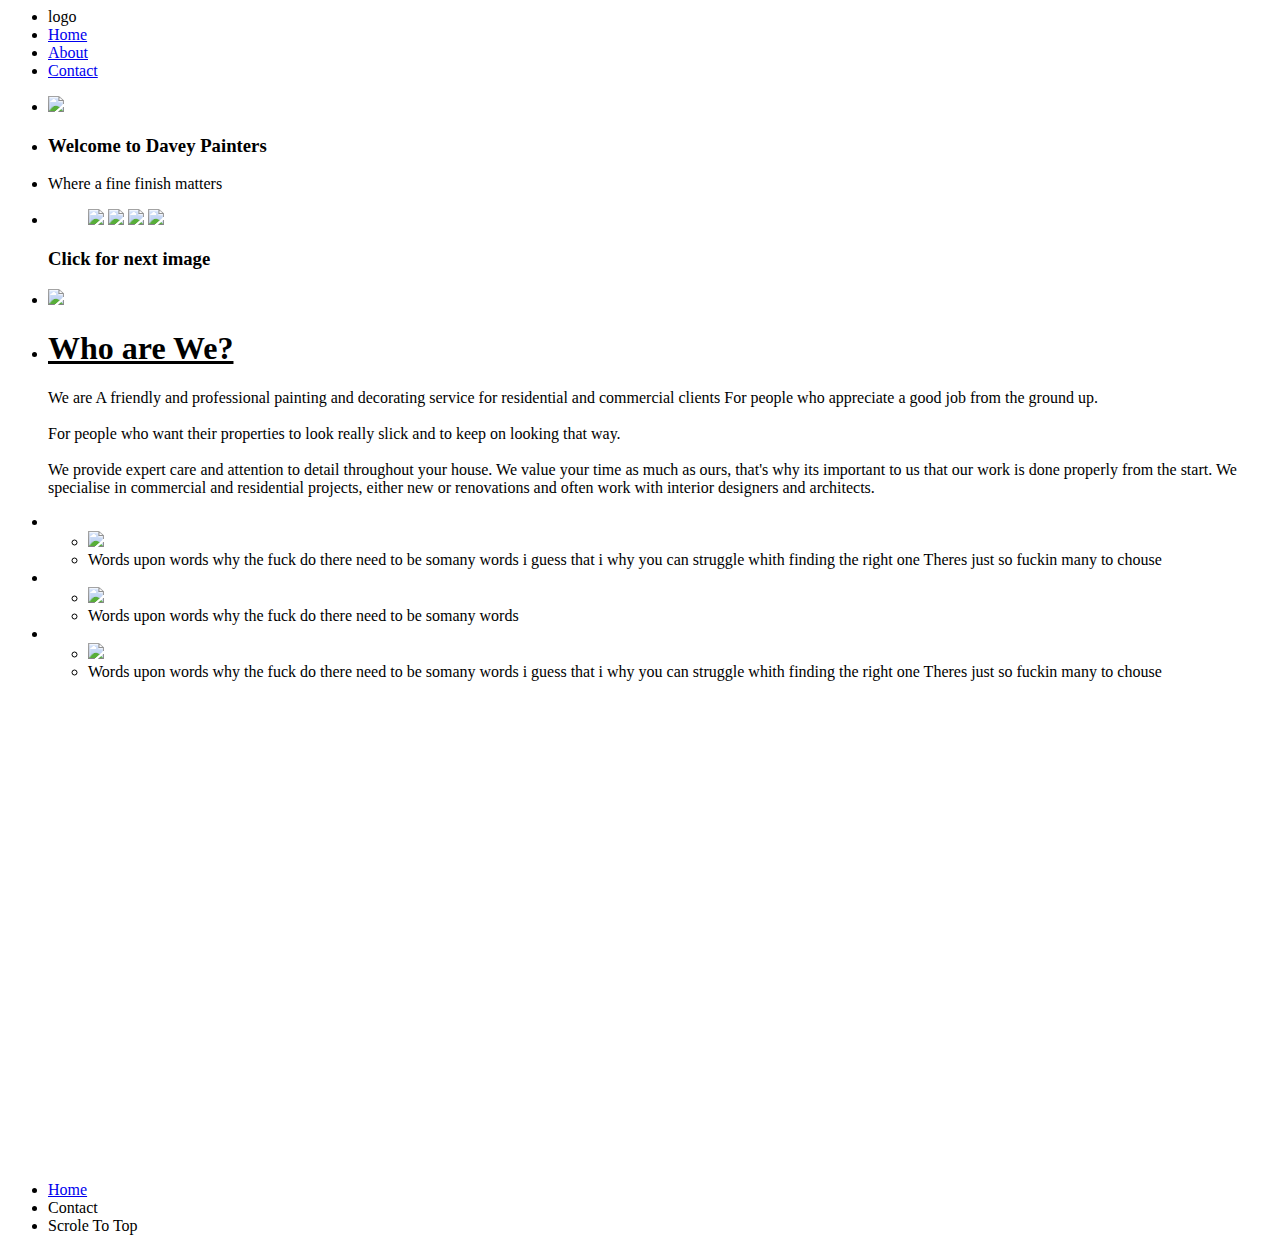
==== index.html @ dcca8651 "Update and rename test3.html to index.html" ====
<html>
<html lang="en">

</html>

<head>
    <meta name="viewport" content="width=device-width, initial-scale=1">
    <meta charset="utf-8">
    <link href="test3.css" type="text/css" rel="stylesheet">


</head>
<!--    -->

<body>
    <div class="every">
        <div class="nav_bar">
            <headder>
                <ul id='nav' class="navigation">
                    <li>
                        <div class="logo">logo</div>
                    </li>
                    <li>
                        <a id="n" class='nav_a' href="test3.html">Home</a>
                    </li>
                    <li>
                        <a id=" n" class='nav_a' href="#">About</a>
                    </li>
                    <li>
                        <a id="n" class='nav_a' href="#">Contact</a>
                    </li>
                </ul>

            </headder>
        </div>
        <div class="main_content">
            <section>
                <ul class="content1_1">
                    <li><img class=img1 src="\IMG\banner 2_4.png"></li>
                    <li>
                        <h3>Welcome to Davey Painters</h3>
                    </li>
                    <li>
                        <a>Where a fine finish matters</a>
                    </li>
                    <li>
                        <div id="slider" onclick=nextimg(100)>
                            <div class="content-overlay"></div>

                            <figure class="fig">

                                <img id="slide_img" src="/IMG/wide_img_3.png">

                                <img id="slide_img" src="/IMG/wide_img2.png">

                                <img id="slide_img" src="/IMG/wide_img3.png">

                                <img id="slide_img" src="/IMG/wide_img4.png">
                            </figure>
                            <div class="content-details fadeIn-bottom">
                                <h3 class="content-title">Click for next image</h3>

                            </div>

                    </li>
                </ul>
                <ul class="content2">
                    <li><img class=c2img1 src="/IMG/house_img_1.png"></li>
                    <li><a>
                            <h1><u>Who are We?</u></h1>
                            We are A friendly and professional painting and decorating service for residential and
                            commercial
                            clients For people who appreciate a good job from the ground up.<br><br>
                            For people who want their properties to look really slick and to keep on looking that
                            way.<br><br>
                            We provide expert care and attention to detail throughout your house. We value your time as
                            much as ours, that's why its important to us that our work is done properly from the start.
                            We specialise in commercial and residential projects, either new or renovations and often
                            work with interior designers and architects.
                        </a></li>
                </ul>

                <ul class="content3">
                    <li>

                        <ul class="c3_1">
                            <li><img class=c3img1 src="/IMG/house_img_2.png"></li>
                            <li class="c3_Words"><a>Words upon words why the fuck
                                    do there need to be somany words i guess that i why you can
                                    struggle whith finding the right one Theres just so fuckin many to chouse</a></li>

                        </ul>


                    </li>
                    <li>

                        <ul class="c3_2">
                            <li><img class=c3img1 src="/IMG/house_img_2.png"></li>
                            <li class="c3_Words"><a>Words upon words why the fuck
                                    do there need to be somany words</a>
                            </li>
                        </ul>

                    </li>
                    <li>

                        <ul class="c3_3">
                            <li><img class=c3img1 src="/IMG/house_img_2.png"></li>
                            <li class="c3_Words"><a>Words upon words why the fuck
                                    do there need to be somany words i guess that i why you can
                                    struggle whith finding the right one Theres just so fuckin many to chouse</a></li>

                        </ul>
                    </li>

                </ul>
            </section>
        </div>

        <br><br><br><br><br><br><br><br><br><br><br><br><br><br><br><br><br><br><br><br><br><br><br><br><br><br>
        <footer>
            <ul class="foot">
                <li><a href="test3.html">Home</a></li>
                <li><a>Contact</a></li>
                <li><a class="top_page">Scrole To Top</a></li>
            </ul>
        </footer>

        </p>
    </div>
    <script type="text/javascript" src="test_3.js"></script>
</body>
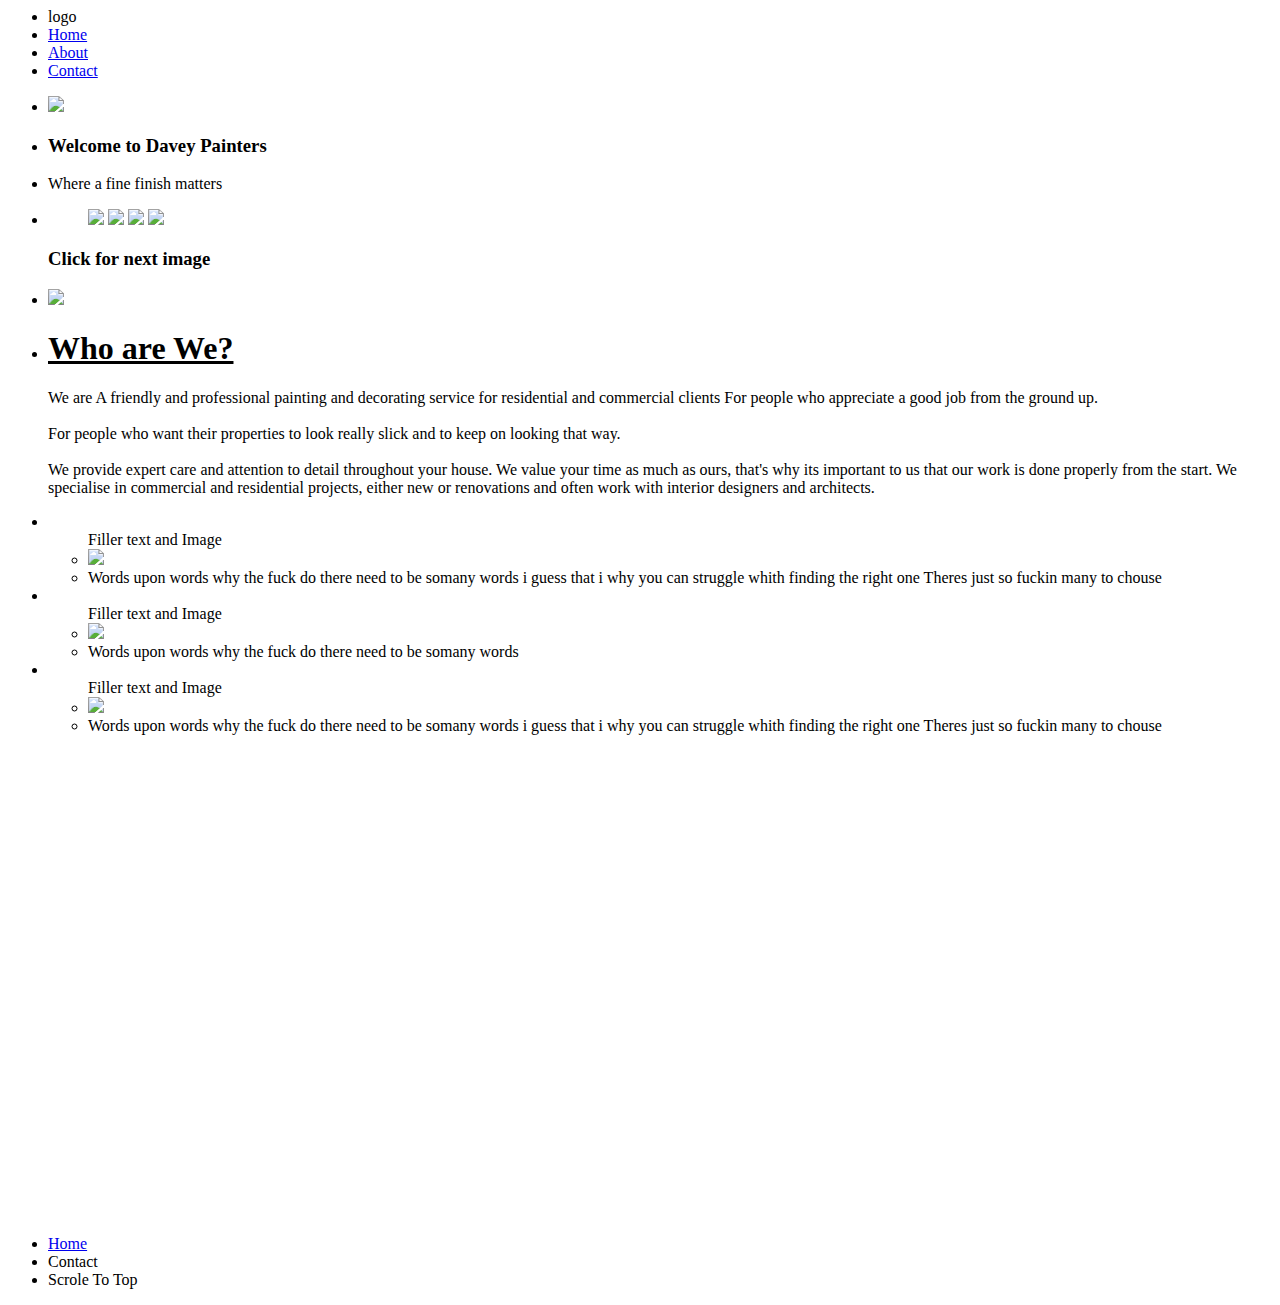
==== commit 323506d7: "Update index.html" ====
--- a/index.html
+++ b/index.html
@@ -36,7 +36,7 @@
         <div class="main_content">
             <section>
                 <ul class="content1_1">
-                    <li><img class=img1 src="\IMG\banner 2_4.png"></li>
+                    <li><img class=img1 src="IMG/banner 2_4.png"></li>
                     <li>
                         <h3>Welcome to Davey Painters</h3>
                     </li>
@@ -49,13 +49,13 @@
 
                             <figure class="fig">
 
-                                <img id="slide_img" src="/IMG/wide_img_3.png">
+                                <img id="slide_img" src="IMG/wide_img_3.png">
 
-                                <img id="slide_img" src="/IMG/wide_img2.png">
+                                <img id="slide_img" src="IMG/wide_img2.png">
 
-                                <img id="slide_img" src="/IMG/wide_img3.png">
+                                <img id="slide_img" src="IMG/wide_img3.png">
 
-                                <img id="slide_img" src="/IMG/wide_img4.png">
+                                <img id="slide_img" src="IMG/wide_img4.png">
                             </figure>
                             <div class="content-details fadeIn-bottom">
                                 <h3 class="content-title">Click for next image</h3>
@@ -65,7 +65,7 @@
                     </li>
                 </ul>
                 <ul class="content2">
-                    <li><img class=c2img1 src="/IMG/house_img_1.png"></li>
+                    <li><img class=c2img1 src="IMG/house_img_1.png"></li>
                     <li><a>
                             <h1><u>Who are We?</u></h1>
                             We are A friendly and professional painting and decorating service for residential and
@@ -82,9 +82,10 @@
 
                 <ul class="content3">
                     <li>
-
+                
                         <ul class="c3_1">
-                            <li><img class=c3img1 src="/IMG/house_img_2.png"></li>
+                            <a>Filler text and Image</a>
+                            <li><img class=c3img1 src="IMG/house_img_2.png"></li>
                             <li class="c3_Words"><a>Words upon words why the fuck
                                     do there need to be somany words i guess that i why you can
                                     struggle whith finding the right one Theres just so fuckin many to chouse</a></li>
@@ -96,7 +97,8 @@
                     <li>
 
                         <ul class="c3_2">
-                            <li><img class=c3img1 src="/IMG/house_img_2.png"></li>
+                            <a>Filler text and Image</a>
+                            <li><img class=c3img1 src="IMG/house_img_2.png"></li>
                             <li class="c3_Words"><a>Words upon words why the fuck
                                     do there need to be somany words</a>
                             </li>
@@ -106,7 +108,8 @@
                     <li>
 
                         <ul class="c3_3">
-                            <li><img class=c3img1 src="/IMG/house_img_2.png"></li>
+                            <a>Filler text and Image</a>
+                            <li><img class=c3img1 src="IMG/house_img_2.png"></li>
                             <li class="c3_Words"><a>Words upon words why the fuck
                                     do there need to be somany words i guess that i why you can
                                     struggle whith finding the right one Theres just so fuckin many to chouse</a></li>
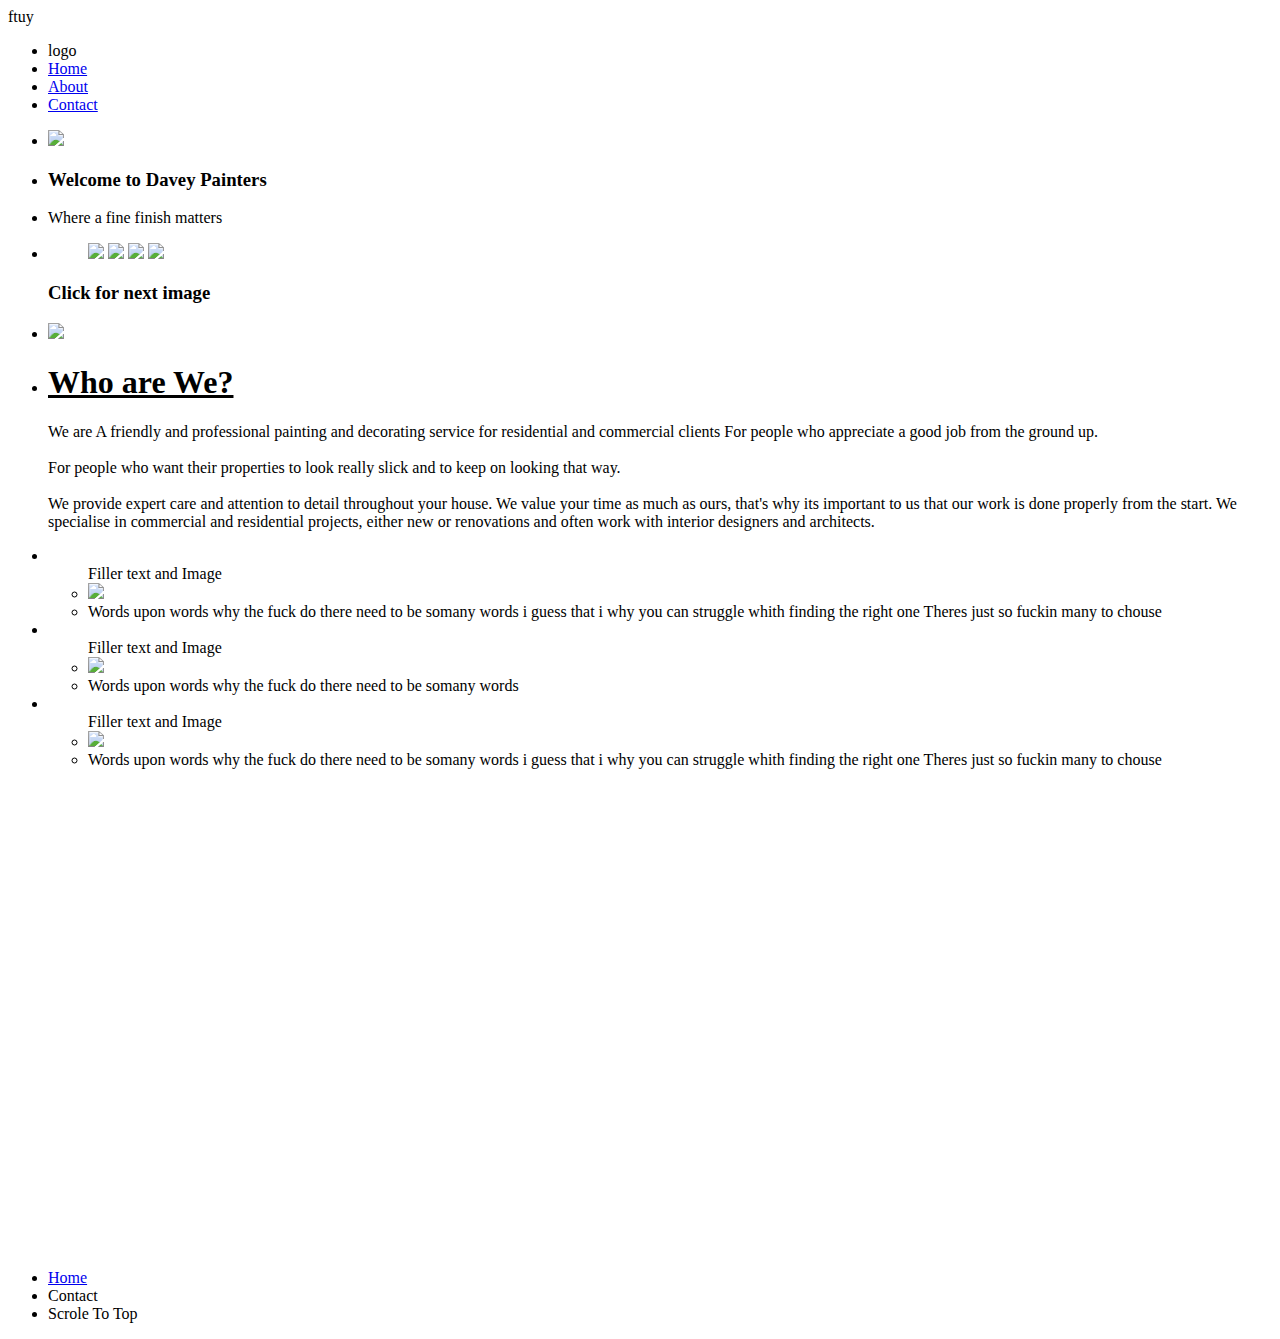
==== commit 43192ef4: "Update index.html" ====
--- a/index.html
+++ b/index.html
@@ -1,4 +1,4 @@
-<html>
+ftuy<html>
 <html lang="en">
 
 </html>
